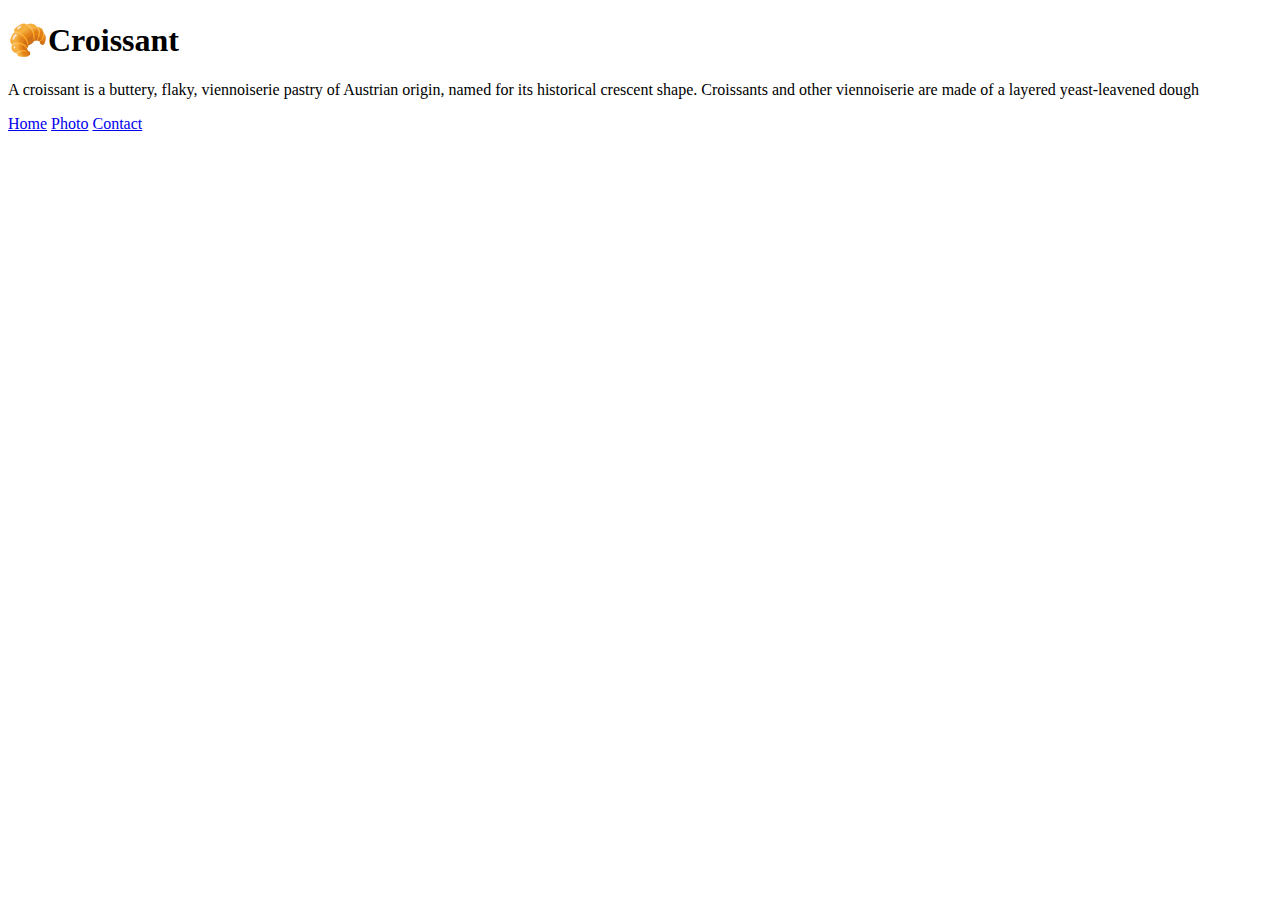
==== index.html @ b06ef633 "Initial commit" ====
<!DOCTYPE html>
<html lang="en">
  <head>
    <meta charset="UTF-8" />
    <meta http-equiv="X-UA-Compatible" content="IE=edge" />
    <meta name="viewport" content="width=device-width, initial-scale=1.0" />
    <link rel="stylesheet" href="/css/style.css" />
    <title>Croissant</title>
  </head>
  <body>
    <h1>🥐Croissant</h1>
    <p>
      A croissant is a buttery, flaky, viennoiserie pastry of Austrian origin,
      named for its historical crescent shape. Croissants and other viennoiserie
      are made of a layered yeast-leavened dough
    </p>
    <footer>
      <a href="/">Home</a>
      <a href="/photo.html">Photo</a>
      <a href="/contact.html">Contact</a>
    </footer>
  </body>
</html>
---- css/style.css ----

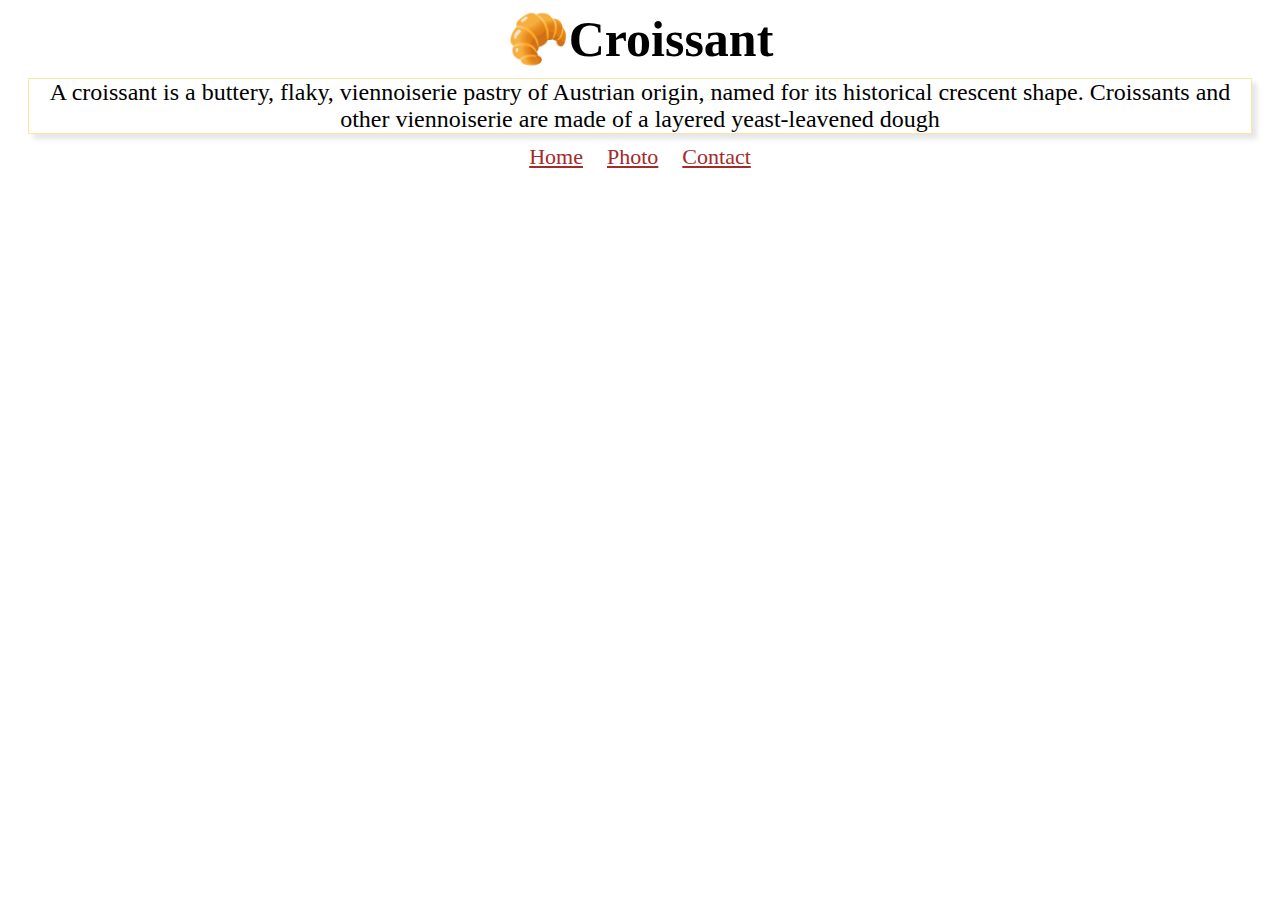
==== commit cbe967a8: "Added SEO" ====
--- a/index.html
+++ b/index.html
@@ -5,6 +5,11 @@
     <meta http-equiv="X-UA-Compatible" content="IE=edge" />
     <meta name="viewport" content="width=device-width, initial-scale=1.0" />
     <link rel="stylesheet" href="/css/style.css" />
+    <meta
+      name="description"
+      content="A croissant is a buttery, flaky, viennoiserie pastry of Austrian origin,
+      named for its historical crescent shape."
+    />
     <title>Croissant</title>
   </head>
   <body>
@@ -15,9 +20,9 @@
       are made of a layered yeast-leavened dough
     </p>
     <footer>
-      <a href="/">Home</a>
-      <a href="/photo.html">Photo</a>
-      <a href="/contact.html">Contact</a>
+      <a href="/" title="Home">Home</a>
+      <a href="/photo.html" title="Photo">Photo</a>
+      <a href="/contact.html" title="Contact">Contact</a>
     </footer>
   </body>
 </html>
--- a/css/style.css
+++ b/css/style.css
@@ -1 +1,27 @@
+h1,
+p,
+footer {
+  text-align: center;
+  margin: 10px 20px;
+}
 
+a {
+  padding: 10px;
+  color: brown;
+  font-size: 22px;
+}
+img {
+  display: block;
+  margin: 30px auto;
+  max-width: 100%;
+  border-radius: 10px;
+}
+
+p {
+  border: 1px solid #f8e8a6;
+  box-shadow: 5px 5px 5px rgba(0, 0, 0, 0.1);
+  font-size: 24px;
+}
+h1 {
+  font-size: 50px;
+}
